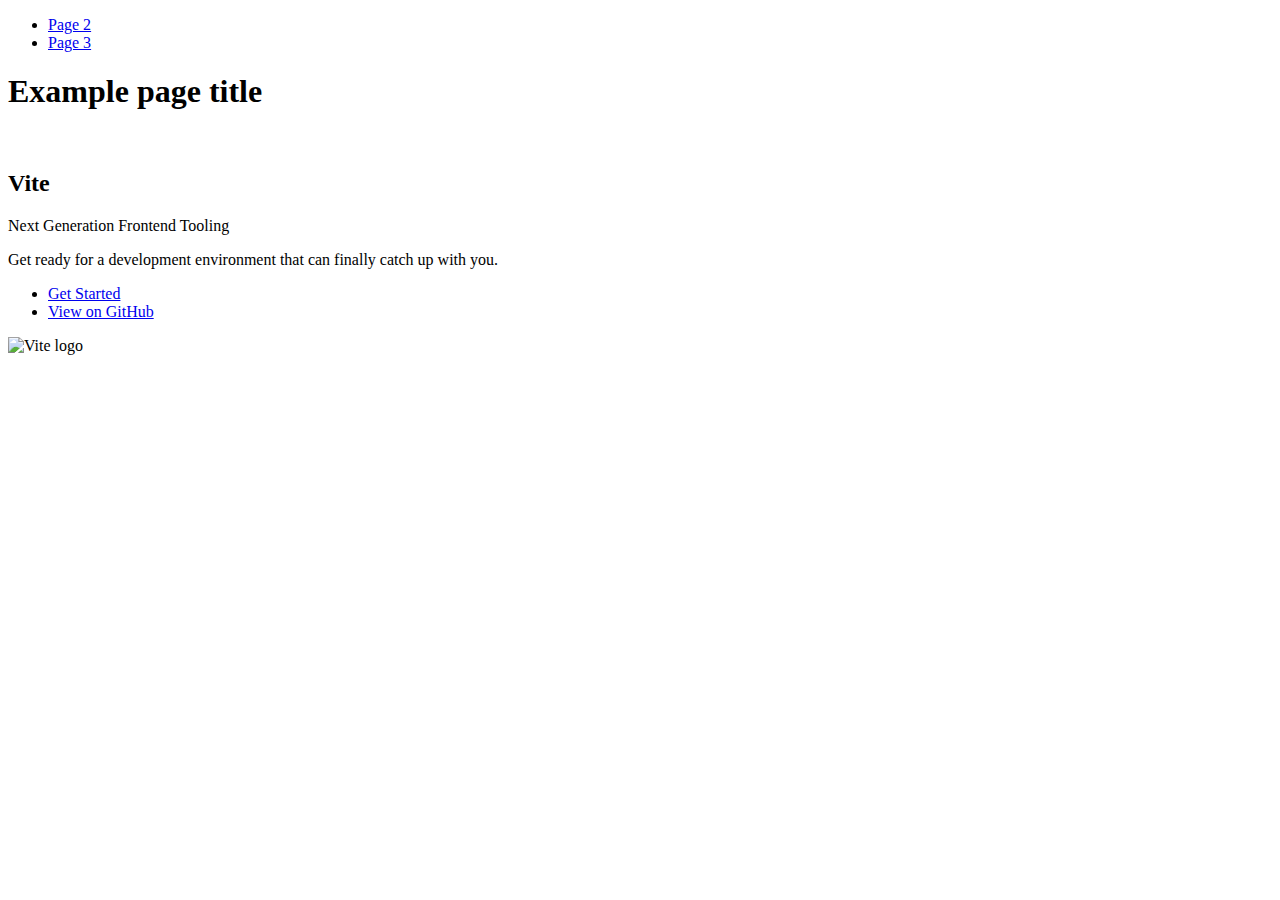
==== index.html @ 6c875b58 "Deploying to gh-pages from @ Chester-OZ/goit-js-hw-11@5112b143752fa07d2988ddc451b3510d964ba7a4 🚀" ====
<!DOCTYPE html>
<html lang="en">
  <head>
    <meta charset="UTF-8" />
    <link rel="icon" type="image/svg+xml" href="/vanilla-app-template/favicon.svg" />
    <meta name="viewport" content="width=device-width, initial-scale=1.0" />
    <title>Vanilla App Template</title>
    
    <script type="module" crossorigin src="/vanilla-app-template/commonHelpers.js"></script>
    <link rel="stylesheet" href="/vanilla-app-template/assets/index-10c40100.css">
  </head>
  <body>
    <header class="header">
  <nav class="nav">
    <ul class="nav-list">
      <li class="nav-item">
        <a href="./page-2.html" class="nav-link">Page 2</a>
      </li>

      <li class="nav-item">
        <a href="./page-3.html" class="nav-link">Page 3</a>
      </li>
    </ul>
  </nav>
</header>


    <section>
      <h1>Example page title</h1>
      <!-- Path to images as from index.html file -->
      <img src="/vanilla-app-template/assets/javascript-8dac5379.svg" alt="" />
    </section>

    <!-- Loads the specified .html file -->
    <section class="vite-promo">
  <div class="container">
    <div class="wrapper">
      <h2 class="title">
        <span class="gradient">Vite</span>
      </h2>
      <p class="text">Next Generation Frontend Tooling</p>
      <p class="tagline">
        Get ready for a development environment that can finally catch up with
        you.
      </p>

      <ul class="actions">
        <li class="action">
          <a
            class="link"
            href="https://vitejs.dev/guide/"
            target="_blank"
            rel="noopener noreferrer"
            >Get Started</a
          >
        </li>
        <li class="action">
          <a
            class="link"
            href="https://github.com/vitejs/vite"
            target="_blank"
            rel="noopener noreferrer"
            >View on GitHub</a
          >
        </li>
      </ul>
    </div>

    <div class="thumb">
      <!-- Path to images as from index.html file -->
      <img
        class="pic"
        src="/vanilla-app-template/assets/vite-logo-51249ca9.png"
        alt="Vite logo"
        width="640"
        height="640"
      />
    </div>
  </div>
</section>


    
  </body>
</html>
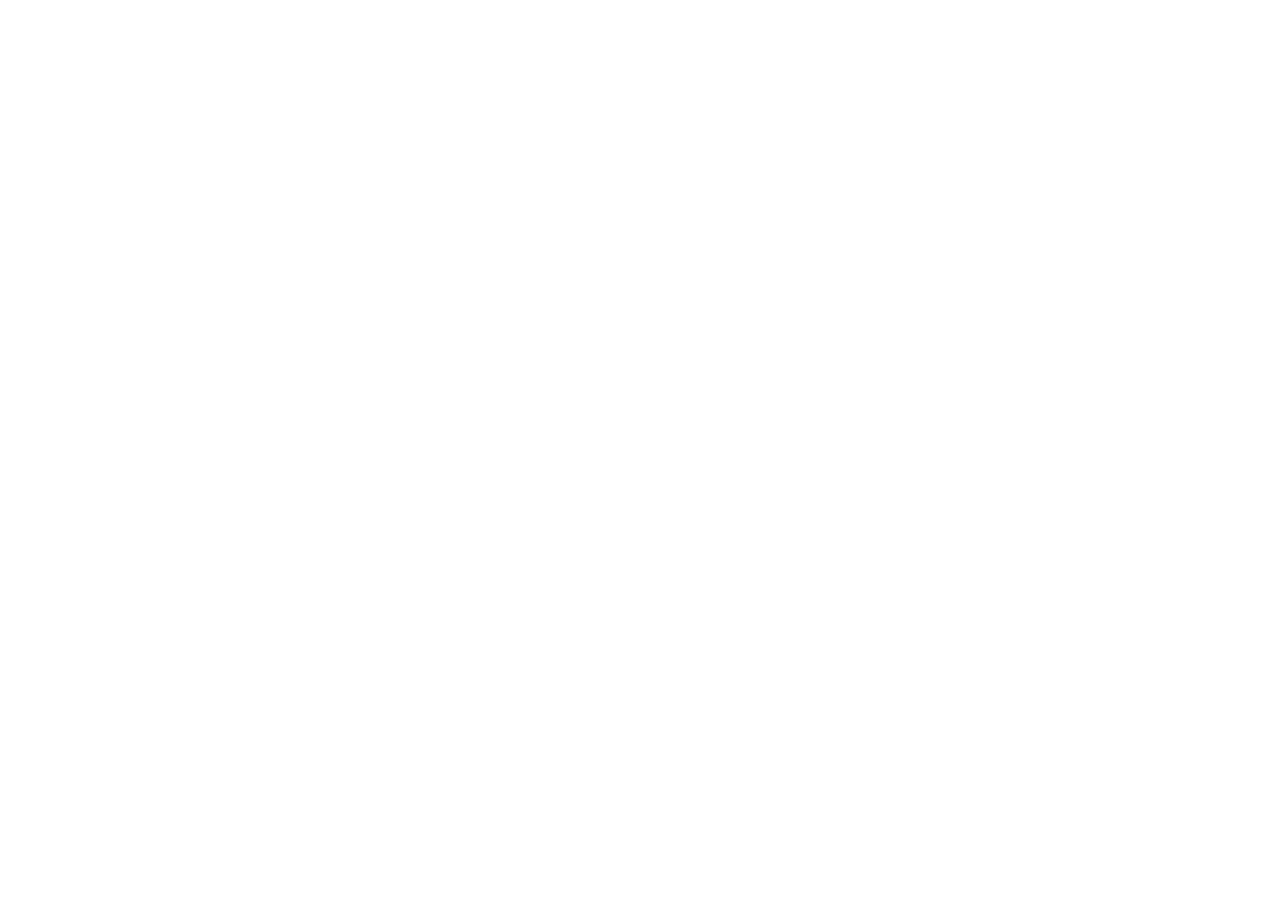
==== commit 2986cd34: "Deploying to gh-pages from @ Chester-OZ/goit-js-hw-11@10093d1a321e63477330fff805d3ad9d9dadf588 🚀" ====
--- a/index.html
+++ b/index.html
@@ -2,84 +2,14 @@
 <html lang="en">
   <head>
     <meta charset="UTF-8" />
-    <link rel="icon" type="image/svg+xml" href="/vanilla-app-template/favicon.svg" />
+    <link rel="icon" type="image/svg+xml" href="/goit-js-hw-11/favicon.svg" />
     <meta name="viewport" content="width=device-width, initial-scale=1.0" />
-    <title>Vanilla App Template</title>
+    <title>Home work 10</title>
     
-    <script type="module" crossorigin src="/vanilla-app-template/commonHelpers.js"></script>
-    <link rel="stylesheet" href="/vanilla-app-template/assets/index-10c40100.css">
+    <script type="module" crossorigin src="/goit-js-hw-11/commonHelpers.js"></script>
+    <link rel="stylesheet" href="/goit-js-hw-11/assets/index-6999ff10.css">
   </head>
   <body>
-    <header class="header">
-  <nav class="nav">
-    <ul class="nav-list">
-      <li class="nav-item">
-        <a href="./page-2.html" class="nav-link">Page 2</a>
-      </li>
-
-      <li class="nav-item">
-        <a href="./page-3.html" class="nav-link">Page 3</a>
-      </li>
-    </ul>
-  </nav>
-</header>
-
-
-    <section>
-      <h1>Example page title</h1>
-      <!-- Path to images as from index.html file -->
-      <img src="/vanilla-app-template/assets/javascript-8dac5379.svg" alt="" />
-    </section>
-
-    <!-- Loads the specified .html file -->
-    <section class="vite-promo">
-  <div class="container">
-    <div class="wrapper">
-      <h2 class="title">
-        <span class="gradient">Vite</span>
-      </h2>
-      <p class="text">Next Generation Frontend Tooling</p>
-      <p class="tagline">
-        Get ready for a development environment that can finally catch up with
-        you.
-      </p>
-
-      <ul class="actions">
-        <li class="action">
-          <a
-            class="link"
-            href="https://vitejs.dev/guide/"
-            target="_blank"
-            rel="noopener noreferrer"
-            >Get Started</a
-          >
-        </li>
-        <li class="action">
-          <a
-            class="link"
-            href="https://github.com/vitejs/vite"
-            target="_blank"
-            rel="noopener noreferrer"
-            >View on GitHub</a
-          >
-        </li>
-      </ul>
-    </div>
-
-    <div class="thumb">
-      <!-- Path to images as from index.html file -->
-      <img
-        class="pic"
-        src="/vanilla-app-template/assets/vite-logo-51249ca9.png"
-        alt="Vite logo"
-        width="640"
-        height="640"
-      />
-    </div>
-  </div>
-</section>
-
-
     
   </body>
 </html>
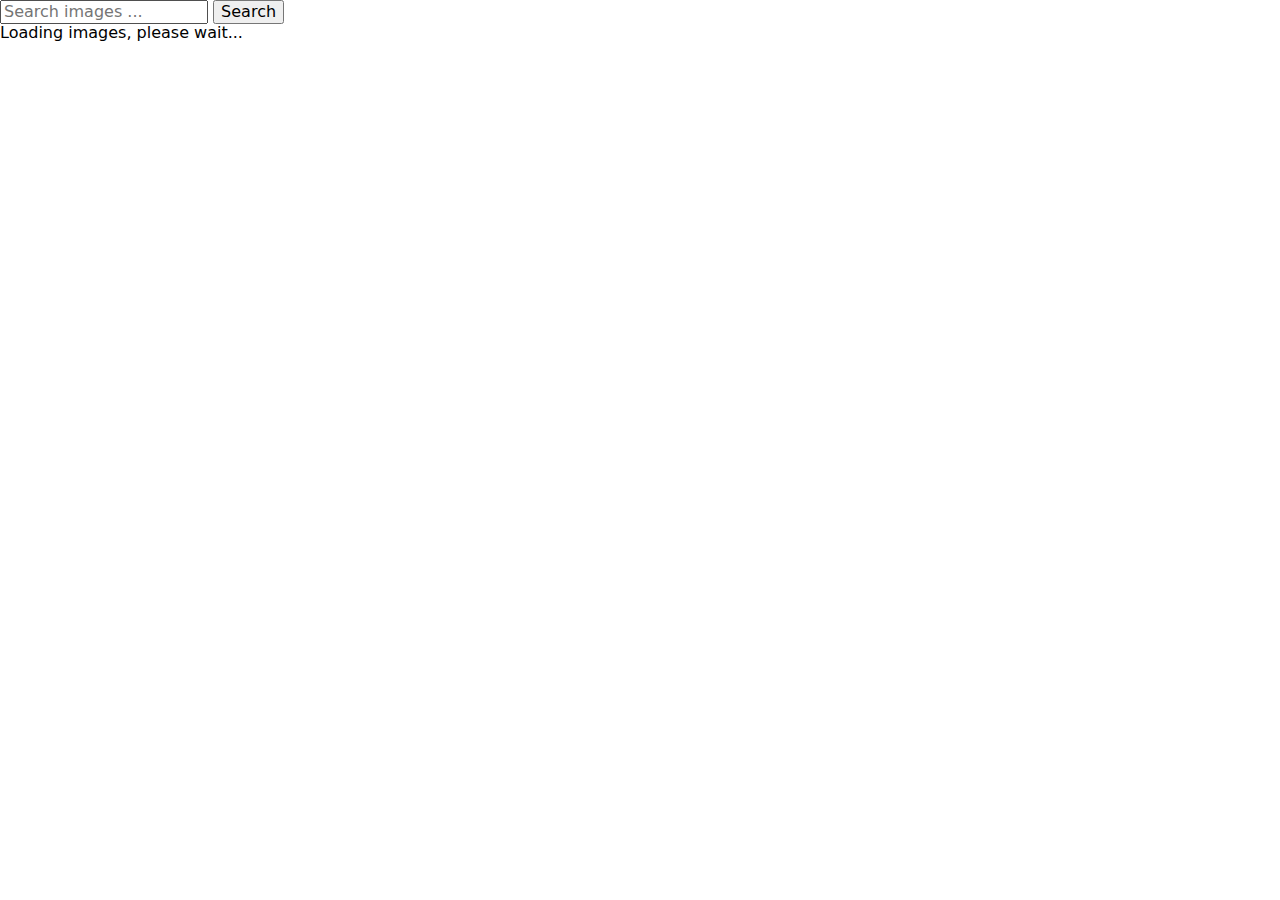
==== commit 17406a35: "Deploying to gh-pages from @ Chester-OZ/goit-js-hw-11@76b014d901d6c1b95167e1ddc3361f5d96f567dc 🚀" ====
--- a/index.html
+++ b/index.html
@@ -2,14 +2,32 @@
 <html lang="en">
   <head>
     <meta charset="UTF-8" />
-    <link rel="icon" type="image/svg+xml" href="/goit-js-hw-11/favicon.svg" />
     <meta name="viewport" content="width=device-width, initial-scale=1.0" />
-    <title>Home work 10</title>
+    <title>Homework 11</title>
+    <link
+      rel="stylesheet"
+      href="https://cdnjs.cloudflare.com/ajax/libs/modern-normalize/2.0.0/modern-normalize.min.css"
+    />
     
     <script type="module" crossorigin src="/goit-js-hw-11/commonHelpers.js"></script>
-    <link rel="stylesheet" href="/goit-js-hw-11/assets/index-6999ff10.css">
+    <link rel="modulepreload" crossorigin href="/goit-js-hw-11/assets/vendor-8c59ed88.js">
+    <link rel="stylesheet" href="/goit-js-hw-11/assets/vendor-1cd1f9d9.css">
+    <link rel="stylesheet" href="/goit-js-hw-11/assets/index-f853bcc6.css">
   </head>
+
   <body>
+    <form class="form">
+      <input
+        class="input"
+        type="text"
+        name="query"
+        placeholder="Search images ..."
+        autocomplete="off"
+      />
+      <button class="button" type="submit">Search</button>
+    </form>
+    <div class="loader">Loading images, please wait...</div>
+    <ul class="gallery"></ul>
     
   </body>
 </html>
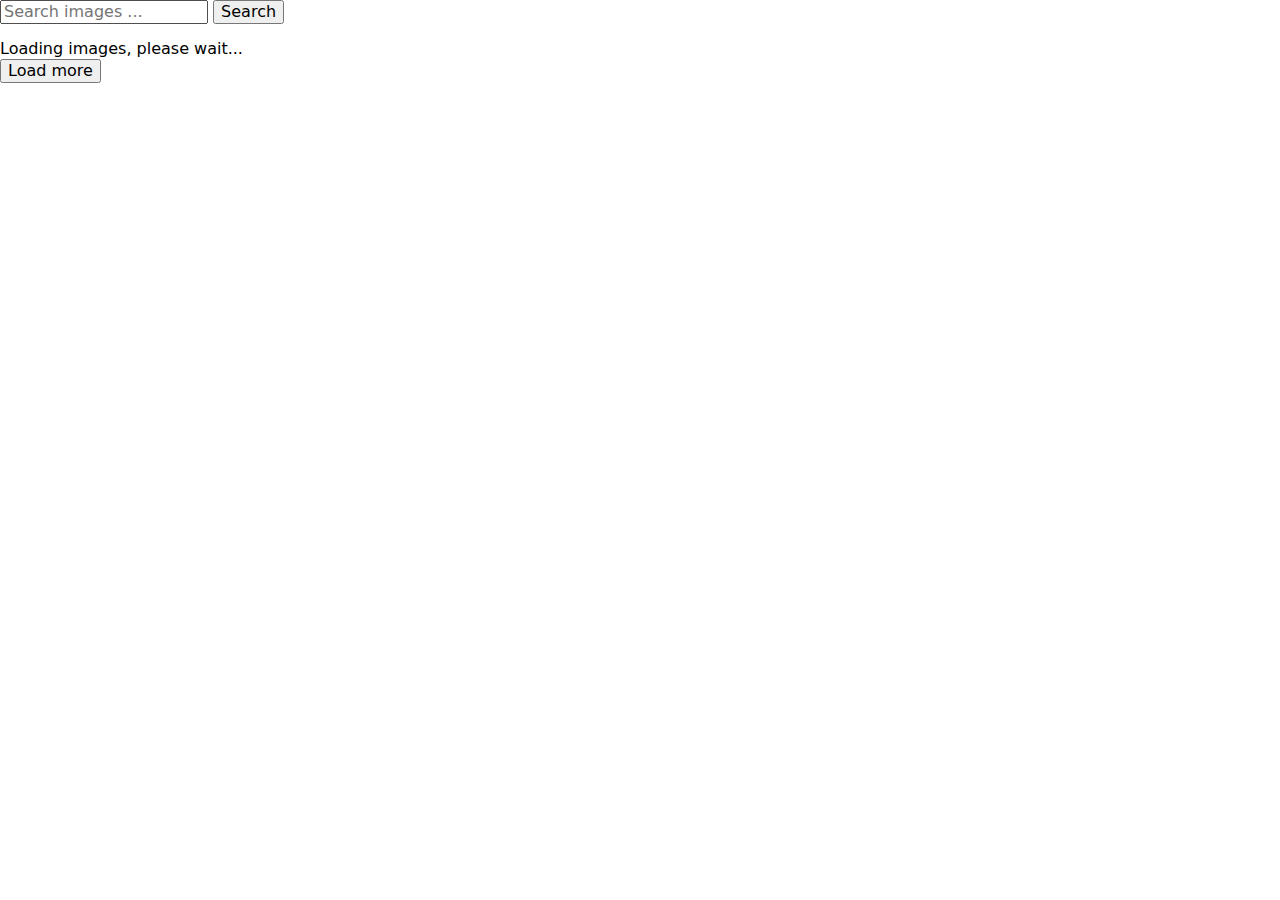
==== commit 8d7fc21e: "Deploying to gh-pages from @ Chester-OZ/goit-js-hw-11@0e43c2a302e215866d6bf43ebd3a3033f389541d 🚀" ====
--- a/index.html
+++ b/index.html
@@ -10,9 +10,9 @@
     />
     
     <script type="module" crossorigin src="/goit-js-hw-11/commonHelpers.js"></script>
-    <link rel="modulepreload" crossorigin href="/goit-js-hw-11/assets/vendor-8c59ed88.js">
+    <link rel="modulepreload" crossorigin href="/goit-js-hw-11/assets/vendor-ee72e1a4.js">
     <link rel="stylesheet" href="/goit-js-hw-11/assets/vendor-1cd1f9d9.css">
-    <link rel="stylesheet" href="/goit-js-hw-11/assets/index-f853bcc6.css">
+    <link rel="stylesheet" href="/goit-js-hw-11/assets/index-89e16c53.css">
   </head>
 
   <body>
@@ -26,8 +26,14 @@
       />
       <button class="button" type="submit">Search</button>
     </form>
-    <div class="loader">Loading images, please wait...</div>
+
     <ul class="gallery"></ul>
+
+    <div>
+      <div class="loader">Loading images, please wait...</div>
+      <button class="js-load-more button">Load more</button>
+    </div>
+
     
   </body>
 </html>
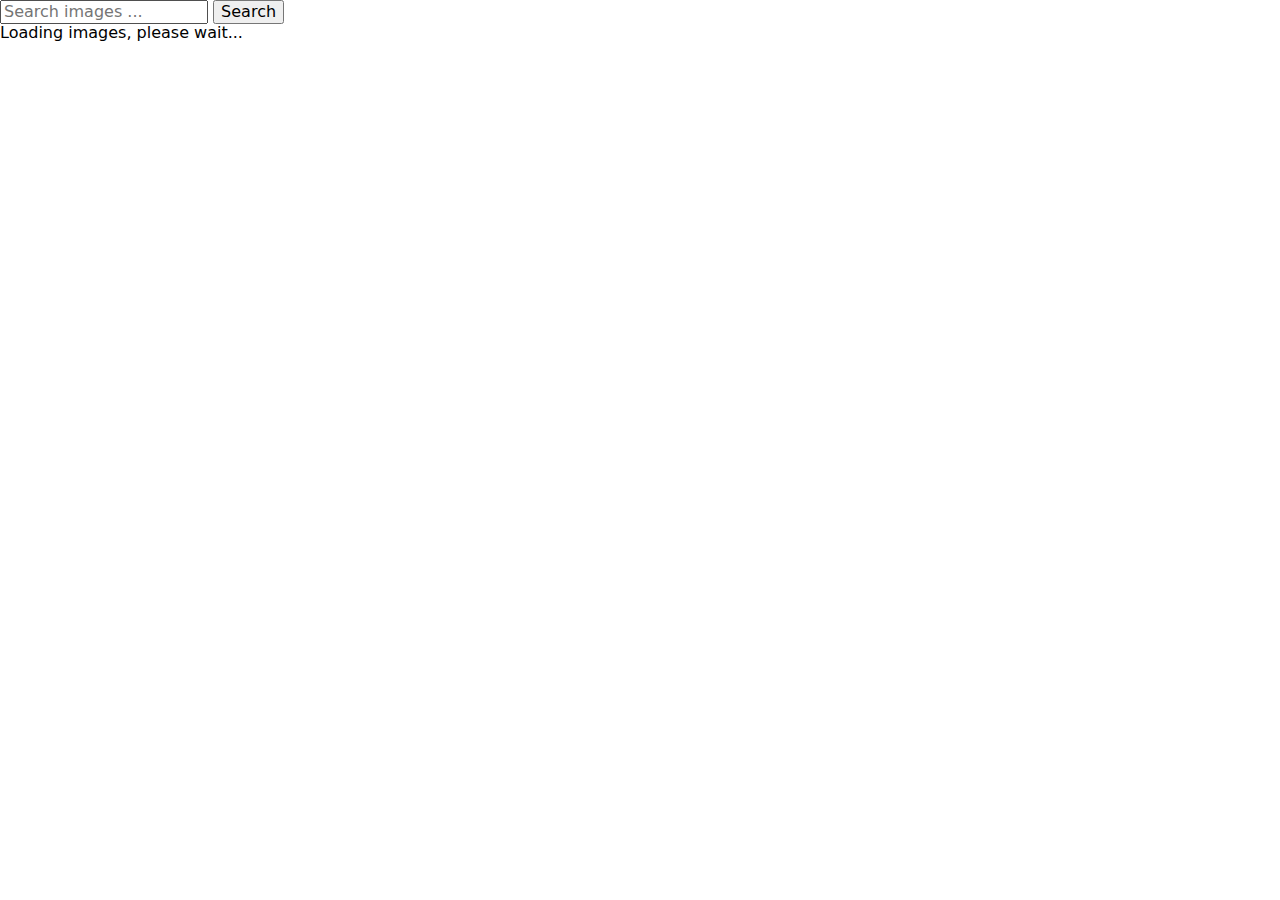
==== commit e7167dd5: "Deploying to gh-pages from @ Chester-OZ/goit-js-hw-11@76b014d901d6c1b95167e1ddc3361f5d96f567dc 🚀" ====
--- a/index.html
+++ b/index.html
@@ -10,9 +10,9 @@
     />
     
     <script type="module" crossorigin src="/goit-js-hw-11/commonHelpers.js"></script>
-    <link rel="modulepreload" crossorigin href="/goit-js-hw-11/assets/vendor-ee72e1a4.js">
+    <link rel="modulepreload" crossorigin href="/goit-js-hw-11/assets/vendor-8c59ed88.js">
     <link rel="stylesheet" href="/goit-js-hw-11/assets/vendor-1cd1f9d9.css">
-    <link rel="stylesheet" href="/goit-js-hw-11/assets/index-89e16c53.css">
+    <link rel="stylesheet" href="/goit-js-hw-11/assets/index-f853bcc6.css">
   </head>
 
   <body>
@@ -26,14 +26,8 @@
       />
       <button class="button" type="submit">Search</button>
     </form>
-
+    <div class="loader">Loading images, please wait...</div>
     <ul class="gallery"></ul>
-
-    <div>
-      <div class="loader">Loading images, please wait...</div>
-      <button class="js-load-more button">Load more</button>
-    </div>
-
     
   </body>
 </html>
